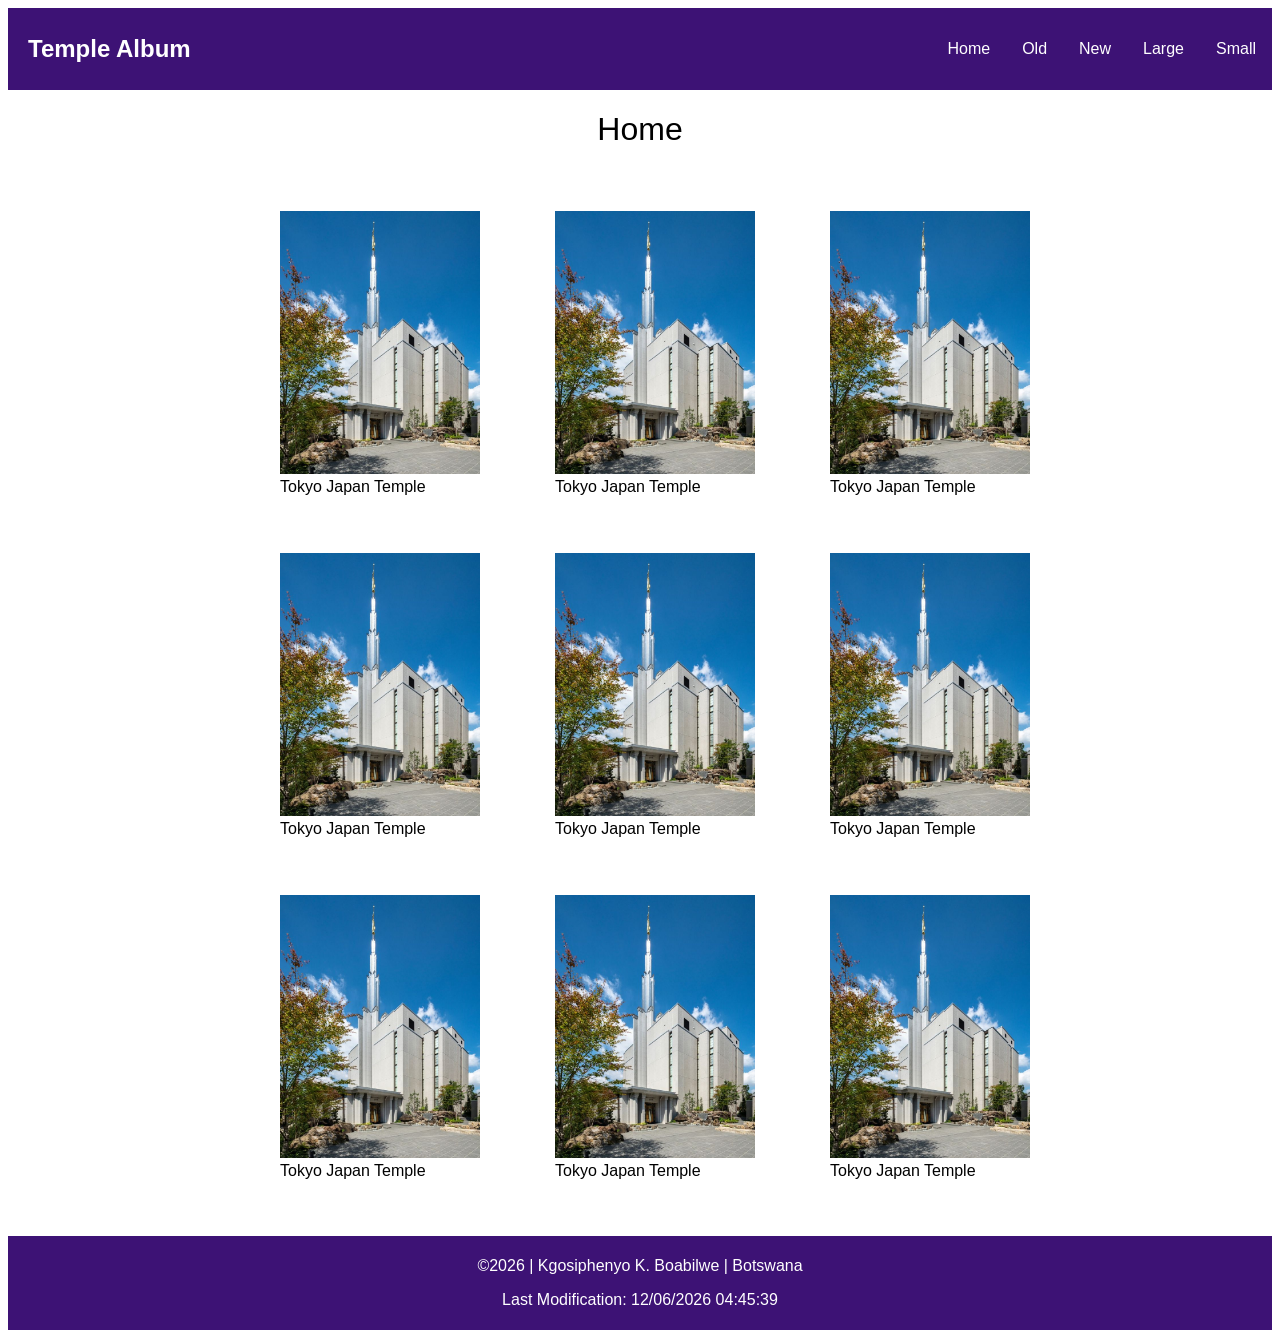
==== temples.html @ 38d50020 "modified" ====
<!DOCTYPE html>
<html lang="en">
<head>
    <meta charset="UTF-8">
    <meta name="viewport" content="width=device-width, initial-scale=1.0">
    <title>Picture Album</title>
    <meta name="description" content="Collection of Temples photos">
    <meta name="author" content="Kgosiphenyo K. Boabilwe">
    <link rel="stylesheet" href="styles/temples.css">
    <link rel="stylesheet" href="styles/temples-large.css">
    <script src="scripts/temples.js" defer></script>
</head>
<body>
    <header>
        <h2>Temple Album</h2>
        <a aria-label="hamburger-menu" id="menu" href="#"></a>
        <nav>
            <ul class="navigation">
                <li><a href="#">Home</a></li>
                <li><a href="#">Old</a></li>
                <li><a href="#">New</a></li>
                <li><a href="#">Large</a></li>
                <li><a href="#">Small</a></li>
            </ul>
        </nav>
    </header>
    <main>
        <h1>Home</h1>
        <figure>
            <img src="images/tokyo-japan-temple.jpg" alt="Tokyo Japan Temple" width=200 height=auto>
            <figcaption>Tokyo Japan Temple</figcaption>
        </figure>
        <figure>
            <img src="images/tokyo-japan-temple.jpg" alt="Tokyo Japan Temple" width=200 height=auto>
            <figcaption>Tokyo Japan Temple</figcaption>
        </figure>
        <figure>
            <img src="images/tokyo-japan-temple.jpg" alt="Tokyo Japan Temple" width=200 height=auto>
            <figcaption>Tokyo Japan Temple</figcaption>
        </figure>
        <figure>
            <img src="images/tokyo-japan-temple.jpg" alt="Tokyo Japan Temple" width=200 height=auto>
            <figcaption>Tokyo Japan Temple</figcaption>
        </figure>
        <figure>
            <img src="images/tokyo-japan-temple.jpg" alt="Tokyo Japan Temple" width=200 height=auto>
            <figcaption>Tokyo Japan Temple</figcaption>
        </figure>
        <figure>
            <img src="images/tokyo-japan-temple.jpg" alt="Tokyo Japan Temple" width=200 height=auto>
            <figcaption>Tokyo Japan Temple</figcaption>
        </figure>
        <figure>
            <img src="images/tokyo-japan-temple.jpg" alt="Tokyo Japan Temple" width=200 height=auto>
            <figcaption>Tokyo Japan Temple</figcaption>
        </figure>
        <figure>
            <img src="images/tokyo-japan-temple.jpg" alt="Tokyo Japan Temple" width=200 height=auto>
            <figcaption>Tokyo Japan Temple</figcaption>
        </figure>
        <figure>
            <img src="images/tokyo-japan-temple.jpg" alt="Tokyo Japan Temple" width=200 height=auto>
            <figcaption>Tokyo Japan Temple</figcaption>
        </figure>
    </main>
    <footer>
        <p>&copy;<span id="year"></span> | Kgosiphenyo K. Boabilwe | Botswana</p>
        <p id="lastModified"></p>
    </footer>
</body>
</html>
---- styles/temples.css ----
body {
    font-family: "Roboto", sans-serif;
    font-weight: 400;
}

header {
    display: flex;
    align-items: center;
    justify-content: space-between;
    background-color: #3d1275;
    color: white;
}

header h2 {
    padding: 20px;
    margin: 0;
}

nav ul {
    display: flex;
    list-style: none;
}

nav ul li {
    flex: 1 1 100%;
}

nav a {
    display: block;
    padding: 1rem;
    text-decoration: none;
    color: white;
}

nav a:hover {
    border: 1px solid white;
}

#menu {
    display: block;
    text-decoration: none;
    color: white;
}

#menu::before {
    content: "☰";
}

#menu.show::before {
    content: "❌";
}

.show li {
    display: block;
}

.navigation {
    display: block;
    list-style: none;
    text-align: left;
    padding: 0;
}

h1 {
    font-weight: 100;
    grid-column: 1/4;
    text-align: center;
}

main {
    max-width: 800px;
    margin: 0 auto;
    display: grid;
    grid-template-columns: repeat(auto-fit, minmax(200px, 1fr));
    grid-gap: 25px;
}

footer {
    background-color: #3d1275;
    color: white;
    text-align: center;
    padding: 5px;
    margin: 40px 0 0;
}
---- styles/temples-large.css ----
@media screen and (min-width: 40em) {
    .navigation {
        display: flex;
    }
    .navigation li {
        flex: 1 1 100%;
    }
    .navigation a {
        text-align: center;
    }
    #menu {
        display: none;
    }
}
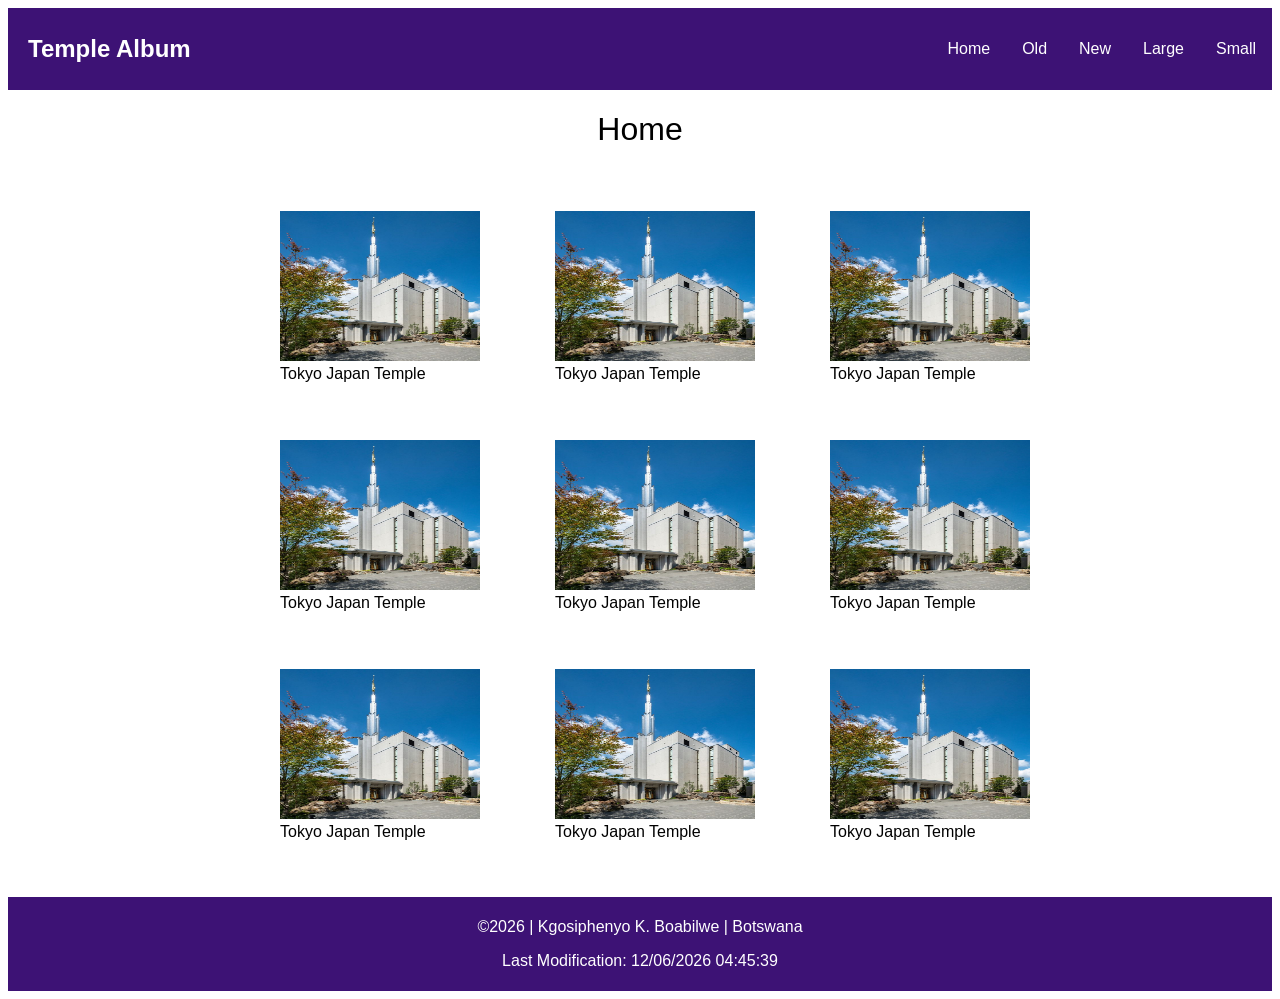
==== commit a082d055: "modified" ====
--- a/temples.html
+++ b/temples.html
@@ -4,10 +4,14 @@
     <meta charset="UTF-8">
     <meta name="viewport" content="width=device-width, initial-scale=1.0">
     <title>Picture Album</title>
-    <meta name="description" content="Collection of Temples photos">
+    <meta name="description" content="9 Grid collection of, Church of Jesus Christ of Latter-Day Saints Temple photos, currently only Tokyo Japan Temple as a placeholder">
     <meta name="author" content="Kgosiphenyo K. Boabilwe">
     <link rel="stylesheet" href="styles/temples.css">
     <link rel="stylesheet" href="styles/temples-large.css">
+    <link rel="preconnect" href="https://fonts.googleapis.com">
+    <link rel="preconnect" href="https://fonts.gstatic.com" crossorigin>
+    <link href="https://fonts.googleapis.com/css2?family=Roboto:ital,wght@0,100..400;1,100..400&display=swap"
+        rel="stylesheet">
     <script src="scripts/temples.js" defer></script>
 </head>
 <body>
@@ -27,39 +31,39 @@
     <main>
         <h1>Home</h1>
         <figure>
-            <img src="images/tokyo-japan-temple.jpg" alt="Tokyo Japan Temple" width=200 height=auto>
+            <img src="images/tokyo-japan-temple.jpg" alt="Tokyo Japan Temple" width=200 height=150>
             <figcaption>Tokyo Japan Temple</figcaption>
         </figure>
         <figure>
-            <img src="images/tokyo-japan-temple.jpg" alt="Tokyo Japan Temple" width=200 height=auto>
+            <img src="images/tokyo-japan-temple.jpg" alt="Tokyo Japan Temple" width=200 height=150>
             <figcaption>Tokyo Japan Temple</figcaption>
         </figure>
         <figure>
-            <img src="images/tokyo-japan-temple.jpg" alt="Tokyo Japan Temple" width=200 height=auto>
+            <img src="images/tokyo-japan-temple.jpg" alt="Tokyo Japan Temple" width=200 height=150>
             <figcaption>Tokyo Japan Temple</figcaption>
         </figure>
         <figure>
-            <img src="images/tokyo-japan-temple.jpg" alt="Tokyo Japan Temple" width=200 height=auto>
+            <img src="images/tokyo-japan-temple.jpg" alt="Tokyo Japan Temple" width=200 height=150>
             <figcaption>Tokyo Japan Temple</figcaption>
         </figure>
         <figure>
-            <img src="images/tokyo-japan-temple.jpg" alt="Tokyo Japan Temple" width=200 height=auto>
+            <img src="images/tokyo-japan-temple.jpg" alt="Tokyo Japan Temple" width=200 height=150>
             <figcaption>Tokyo Japan Temple</figcaption>
         </figure>
         <figure>
-            <img src="images/tokyo-japan-temple.jpg" alt="Tokyo Japan Temple" width=200 height=auto>
+            <img src="images/tokyo-japan-temple.jpg" alt="Tokyo Japan Temple" width=200 height=150>
             <figcaption>Tokyo Japan Temple</figcaption>
         </figure>
         <figure>
-            <img src="images/tokyo-japan-temple.jpg" alt="Tokyo Japan Temple" width=200 height=auto>
+            <img src="images/tokyo-japan-temple.jpg" alt="Tokyo Japan Temple" width=200 height=150>
             <figcaption>Tokyo Japan Temple</figcaption>
         </figure>
         <figure>
-            <img src="images/tokyo-japan-temple.jpg" alt="Tokyo Japan Temple" width=200 height=auto>
+            <img src="images/tokyo-japan-temple.jpg" alt="Tokyo Japan Temple" width=200 height=150>
             <figcaption>Tokyo Japan Temple</figcaption>
         </figure>
         <figure>
-            <img src="images/tokyo-japan-temple.jpg" alt="Tokyo Japan Temple" width=200 height=auto>
+            <img src="images/tokyo-japan-temple.jpg" alt="Tokyo Japan Temple" width=200 height=150>
             <figcaption>Tokyo Japan Temple</figcaption>
         </figure>
     </main>
